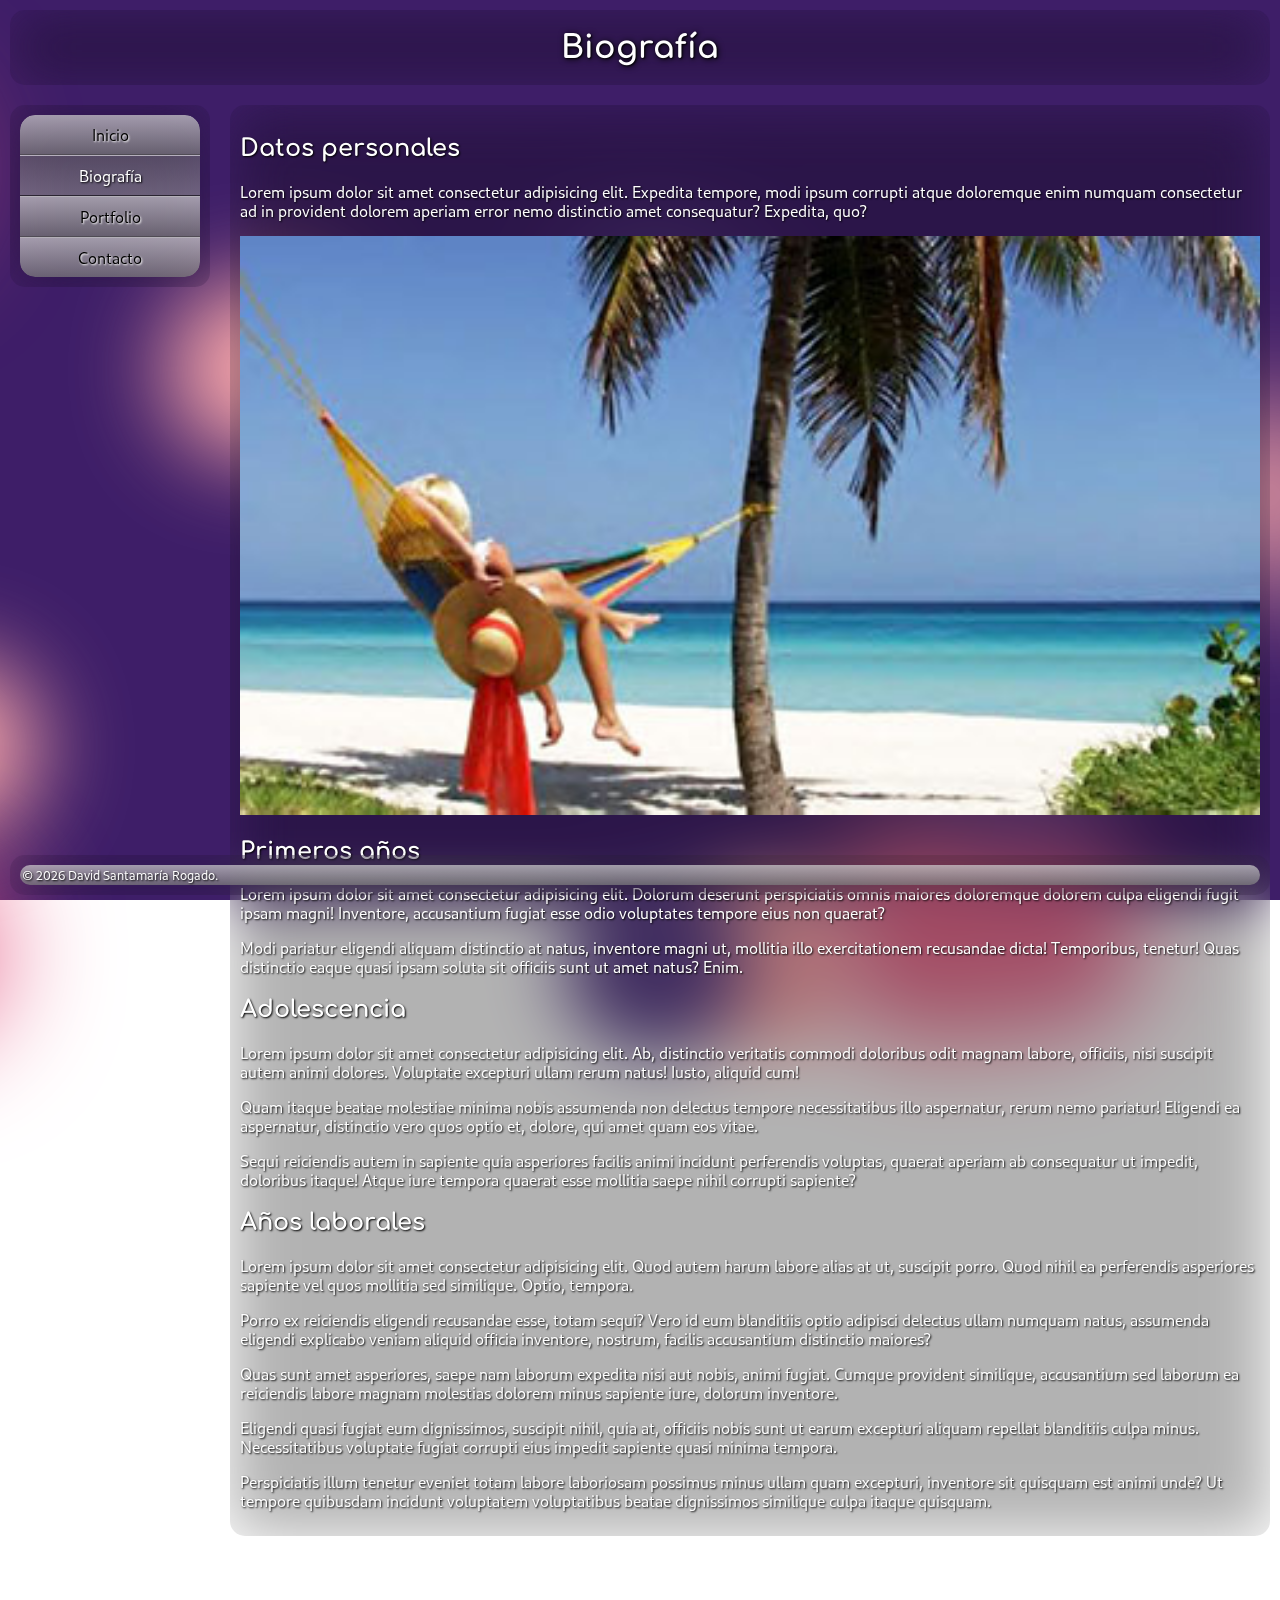
==== pages/biografia.html @ a2155848 "add transparentBox class and refactor elements border and backfilters Signed-off-by: David Santamarí" ====
<!DOCTYPE html>
<html lang="es">

<head>
  <meta charset="UTF-8">
  <meta name="viewport" content="width=device-width, initial-scale=1.0">
  <link rel="stylesheet" href="../css/main.css">
  <title>Biografía - Proyecto página personal</title>
</head>

<body>
  <div class="background">
    <span></span><span></span><span></span><span></span><span></span>
    <span></span><span></span><span></span><span></span><span></span>
    <span></span><span></span><span></span><span></span><span></span>
    <span></span><span></span><span></span><span></span><span></span>
  </div>
  <header class="transparentBox">
    <h1>Biografía</h1>
  </header>
  <nav class="transparentBox">
    <ul>
      <li><a href="../index.html">Inicio</a></li>
      <li><a class="selected">Biografía</a></li>
      <li><a href="portfolio.html">Portfolio</a></li>
      <li><a href="contacto.html">Contacto</a></li>
    </ul>
  </nav>
  <main class="transparentBox">
    <article>
      <h2>Datos personales</h2>
      <p>Lorem ipsum dolor sit amet consectetur adipisicing elit. Expedita tempore, modi ipsum corrupti atque
        doloremque
        enim numquam consectetur ad in provident dolorem aperiam error nemo distinctio amet consequatur? Expedita,
        quo?
      </p>
      <div><img src="../assets/images/viajes/viajes-1.jpg" alt=""></div>
    </article>
    <article>
      <h2>Primeros años</h2>
      <p>Lorem ipsum dolor sit amet consectetur adipisicing elit. Dolorum deserunt perspiciatis omnis maiores
        doloremque dolorem culpa eligendi fugit ipsam magni! Inventore, accusantium fugiat esse odio voluptates
        tempore eius non quaerat?</p>
      <p>Modi pariatur eligendi aliquam distinctio at natus, inventore magni
        ut, mollitia illo exercitationem recusandae dicta! Temporibus, tenetur! Quas distinctio eaque quasi ipsam
        soluta sit officiis sunt ut amet natus? Enim.</p>
    </article>
    <article>
      <h2>Adolescencia</h2>
      <p>Lorem ipsum dolor sit amet consectetur adipisicing elit. Ab, distinctio veritatis commodi doloribus
        odit magnam labore, officiis, nisi suscipit autem animi dolores. Voluptate excepturi ullam rerum natus!
        Iusto, aliquid cum!</p>
      <p>Quam itaque beatae molestiae minima nobis assumenda non delectus tempore
        necessitatibus illo aspernatur, rerum nemo pariatur! Eligendi ea aspernatur, distinctio vero quos optio et,
        dolore, qui amet quam eos vitae.</p>
      <p>Sequi reiciendis autem in sapiente quia asperiores facilis
        animi incidunt perferendis voluptas, quaerat aperiam ab consequatur ut impedit, doloribus itaque! Atque iure
        tempora quaerat esse mollitia saepe nihil corrupti sapiente?</p>
    </article>
    <article>
      <h2>Años laborales</h2>
      <p>Lorem ipsum dolor sit amet consectetur adipisicing elit. Quod autem harum labore alias at ut, suscipit
        porro. Quod nihil ea perferendis asperiores sapiente vel quos mollitia sed similique. Optio,
        tempora.</p>
      <p>Porro ex reiciendis eligendi recusandae esse, totam sequi? Vero id eum blanditiis optio
        adipisci delectus ullam numquam natus, assumenda eligendi explicabo veniam aliquid officia inventore,
        nostrum, facilis accusantium distinctio maiores?</p>
      <p>Quas sunt amet asperiores, saepe nam laborum
        expedita nisi aut nobis, animi fugiat. Cumque provident similique, accusantium sed laborum ea reiciendis
        labore magnam molestias dolorem minus sapiente iure, dolorum inventore.</p>
      <p>Eligendi quasi fugiat
        eum dignissimos, suscipit nihil, quia at, officiis nobis sunt ut earum excepturi aliquam repellat blanditiis
        culpa minus. Necessitatibus voluptate fugiat corrupti eius impedit sapiente quasi minima
        tempora.</p>
      <p>Perspiciatis illum tenetur eveniet totam labore laboriosam possimus minus ullam quam
        excepturi, inventore sit quisquam est animi unde? Ut tempore quibusdam incidunt voluptatem voluptatibus
        beatae dignissimos similique culpa itaque quisquam.</p>
    </article>
  </main>
  <footer class="transparentBox">
    <p>&copy; 2026 David Santamaría Rogado.</p>
  </footer>
</body>

</html>
---- css/main.css ----
@import 'background.css';

@font-face {
  font-family: 'Cantarell';
  src: url('../assets/fonts/Cantarell-VF.otf') format('opentype');
}

@font-face {
  font-family: 'Comfortaa';
  src: url('../assets/fonts/Comfortaa-Light.otf') format('opentype');
  font-weight: 300;
  font-style: normal;
}

@font-face {
  font-family: 'Comfortaa';
  src: url('../assets/fonts/Comfortaa-Regular.otf') format('opentype');
  font-weight: 400;
  font-style: normal;
}

@font-face {
  font-family: 'Comfortaa';
  src: url('../assets/fonts/Comfortaa-Medium.otf') format('opentype');
  font-weight: 500;
  font-style: normal;
}

@font-face {
  font-family: 'Comfortaa';
  src: url('../assets/fonts/Comfortaa-SemiBold.otf') format('opentype');
  font-weight: 600;
  font-style: normal;
}

@font-face {
  font-family: 'Comfortaa';
  src: url('../assets/fonts/Comfortaa-Bold.otf') format('opentype');
  font-weight: 700;
  font-style: normal;
}

* {
  box-sizing: border-box;
  -moz-box-sizing: border-box;
  -webkit-box-sizing: border-box;
}

body {
  margin: 0;
  display: flex;
  /* No le doy la posibilidad de wrap porque en tamaños muy reducidos
     falla. Se lo pongo en media query para tamaños superiores. */
  flex-direction: column;
}

h1 {
  margin: 0;
  padding: 10px;
  text-align: center;
}

h1,
h2,
h3,
h4,
h5,
h6 {
  font-family: Comfortaa, sans-serif;
}

header {
  text-shadow:
    1px 1px 2px black,
    1px 1px 6px black;
  color: white;
}

nav,
header,
main,
footer {
  font-family: Cantarell, sans-serif;
}

main {
  text-shadow: 1px 1px 2px black;
  color: white;
}

main img,
main video {
  width: 100%;
}

nav {
  position: sticky;
  top: 10px;
  z-index: 1;
}

nav>ul {
  /* Si no le hago display table me
     inserta unos espacio en blanco
     entre los elementos. */
  /* Con table solo con webkit no pone
     los espacios. Con flex paerece que
     lo hace bien en todos.*/
  display: flex;
  overflow: auto;
  margin: 0;
  padding: 0;
  /* border: 1px solid dimgrey; */
  border-radius: 15px;
  list-style: none;
}

nav>ul>li {
  flex-grow: 1;
}

nav>ul>li>a {
  display: block;
  padding: 10px;
  border-left: 1px solid rgba(255, 255, 255, 0.5);
  border-right: 1px solid rgba(0, 0, 0, 0.5);
  text-decoration: none;
  text-align: center;
  text-shadow: 1px 1px 2px white;
  color: black;
  background-image: linear-gradient(to bottom, rgba(211, 211, 211, 0.7), rgba(128, 128, 128, 0.7));
}

nav>ul>li:first-child>a {
  border-left: none;
  border-top-left-radius: 15px;
  border-bottom-left-radius: 15px;
}

nav>ul>li:last-child>a {
  border-right: none;
  border-top-right-radius: 15px;
  border-bottom-right-radius: 15px;
}

nav>ul>li>a:hover {
  background-image: linear-gradient(to bottom, rgba(255, 255, 255, 0.4), rgba(169, 169, 169, 0.4));
  cursor: cell;
}

nav>ul>li>a.selected {
  background-image: linear-gradient(to bottom, rgba(128, 128, 128, 0.5), rgba(169, 169, 169, 0.5));
  color: white;
  text-shadow: 1px 1px 2px black;
  cursor: default;
}

footer {
  position: sticky;
  bottom: 5px;
  font-size: 0.8em;
  text-shadow: 1px 1px 2px black;
  color: white;
}

footer>p {
  margin: 0;
  padding: 2px;
  /* border: 1px solid dimgrey; */
  border-radius: 10px;
  background-image: linear-gradient(to bottom, rgba(211, 211, 211, 0.7), rgba(128, 128, 128, 0.7));
}

.transparentBox {
  margin: 10px;
  padding: 10px;
  border-radius: 15px;
  backdrop-filter: blur(30px) brightness(70%);
}

@media screen and (min-width: 768px) {
  body {
    flex-flow: row wrap;
    align-items: flex-start;
  }

  header,
  footer {
    width: 100%;
  }

  main {
    flex-grow: 1;
    width: calc(100% - 240px);
  }

  nav {
    width: 200px;
  }

  nav>ul {
    flex-direction: column;
  }

  nav>ul>li>a {
    border-top: 1px solid rgba(255, 255, 255, 0.5);
    border-bottom: 1px solid rgba(0, 0, 0, 0.5);
    border-left: 0;
    border-right: 0;
  }

  nav>ul>li:first-child>a {
    border-top: none;
    border-top-right-radius: 15px;
    border-bottom-left-radius: 0;
  }

  nav>ul>li:last-child>a {
    border-bottom: none;
    border-top-right-radius: 0;
    border-bottom-left-radius: 15px;
  }
}
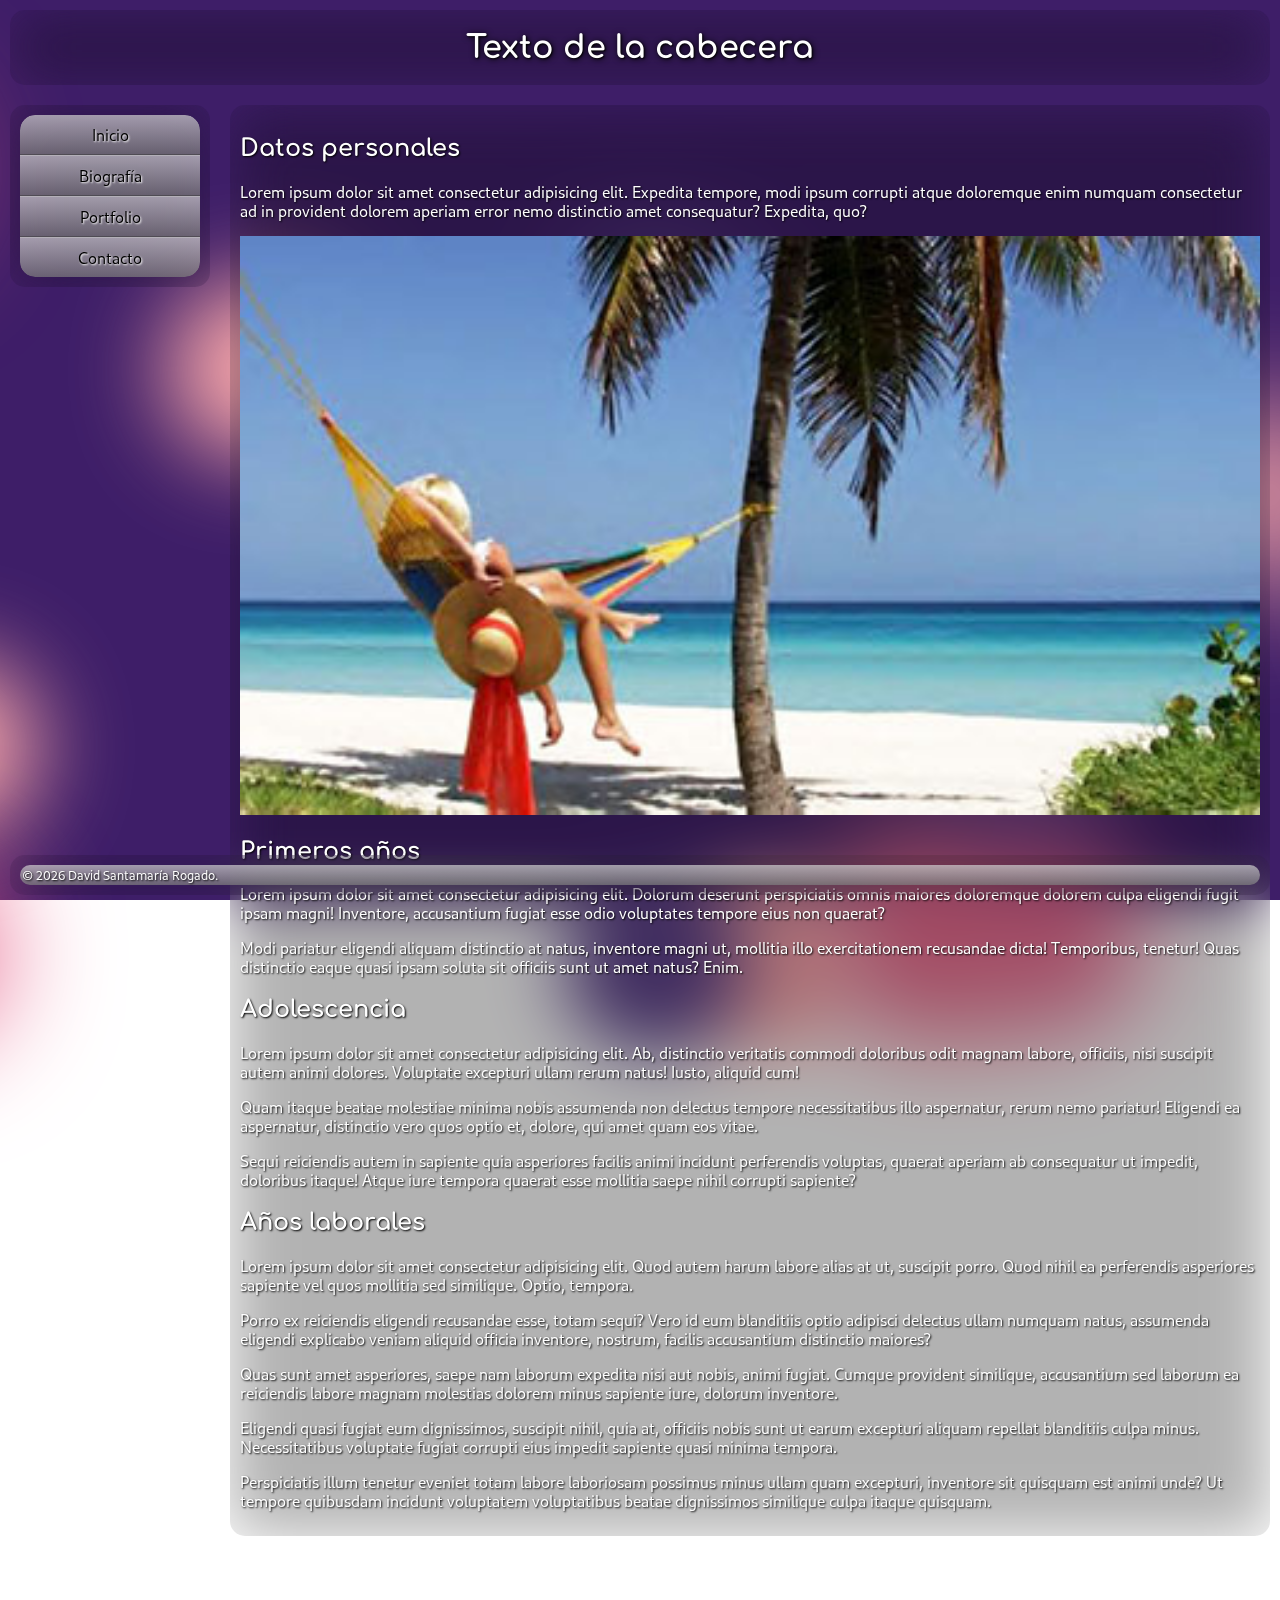
==== commit db94e550: "rustic common web elements implementation Signed-off-by: David Santamaría Rogado <howl.nsp@gmail.com" ====
--- a/pages/biografia.html
+++ b/pages/biografia.html
@@ -5,6 +5,7 @@
   <meta charset="UTF-8">
   <meta name="viewport" content="width=device-width, initial-scale=1.0">
   <link rel="stylesheet" href="../css/main.css">
+  <script src="../js/main.js" defer></script>
   <title>Biografía - Proyecto página personal</title>
 </head>
 
@@ -15,17 +16,6 @@
     <span></span><span></span><span></span><span></span><span></span>
     <span></span><span></span><span></span><span></span><span></span>
   </div>
-  <header class="transparentBox">
-    <h1>Biografía</h1>
-  </header>
-  <nav class="transparentBox">
-    <ul>
-      <li><a href="../index.html">Inicio</a></li>
-      <li><a class="selected">Biografía</a></li>
-      <li><a href="portfolio.html">Portfolio</a></li>
-      <li><a href="contacto.html">Contacto</a></li>
-    </ul>
-  </nav>
   <main class="transparentBox">
     <article>
       <h2>Datos personales</h2>
@@ -77,9 +67,6 @@
         beatae dignissimos similique culpa itaque quisquam.</p>
     </article>
   </main>
-  <footer class="transparentBox">
-    <p>&copy; 2026 David Santamaría Rogado.</p>
-  </footer>
 </body>
 
 </html>
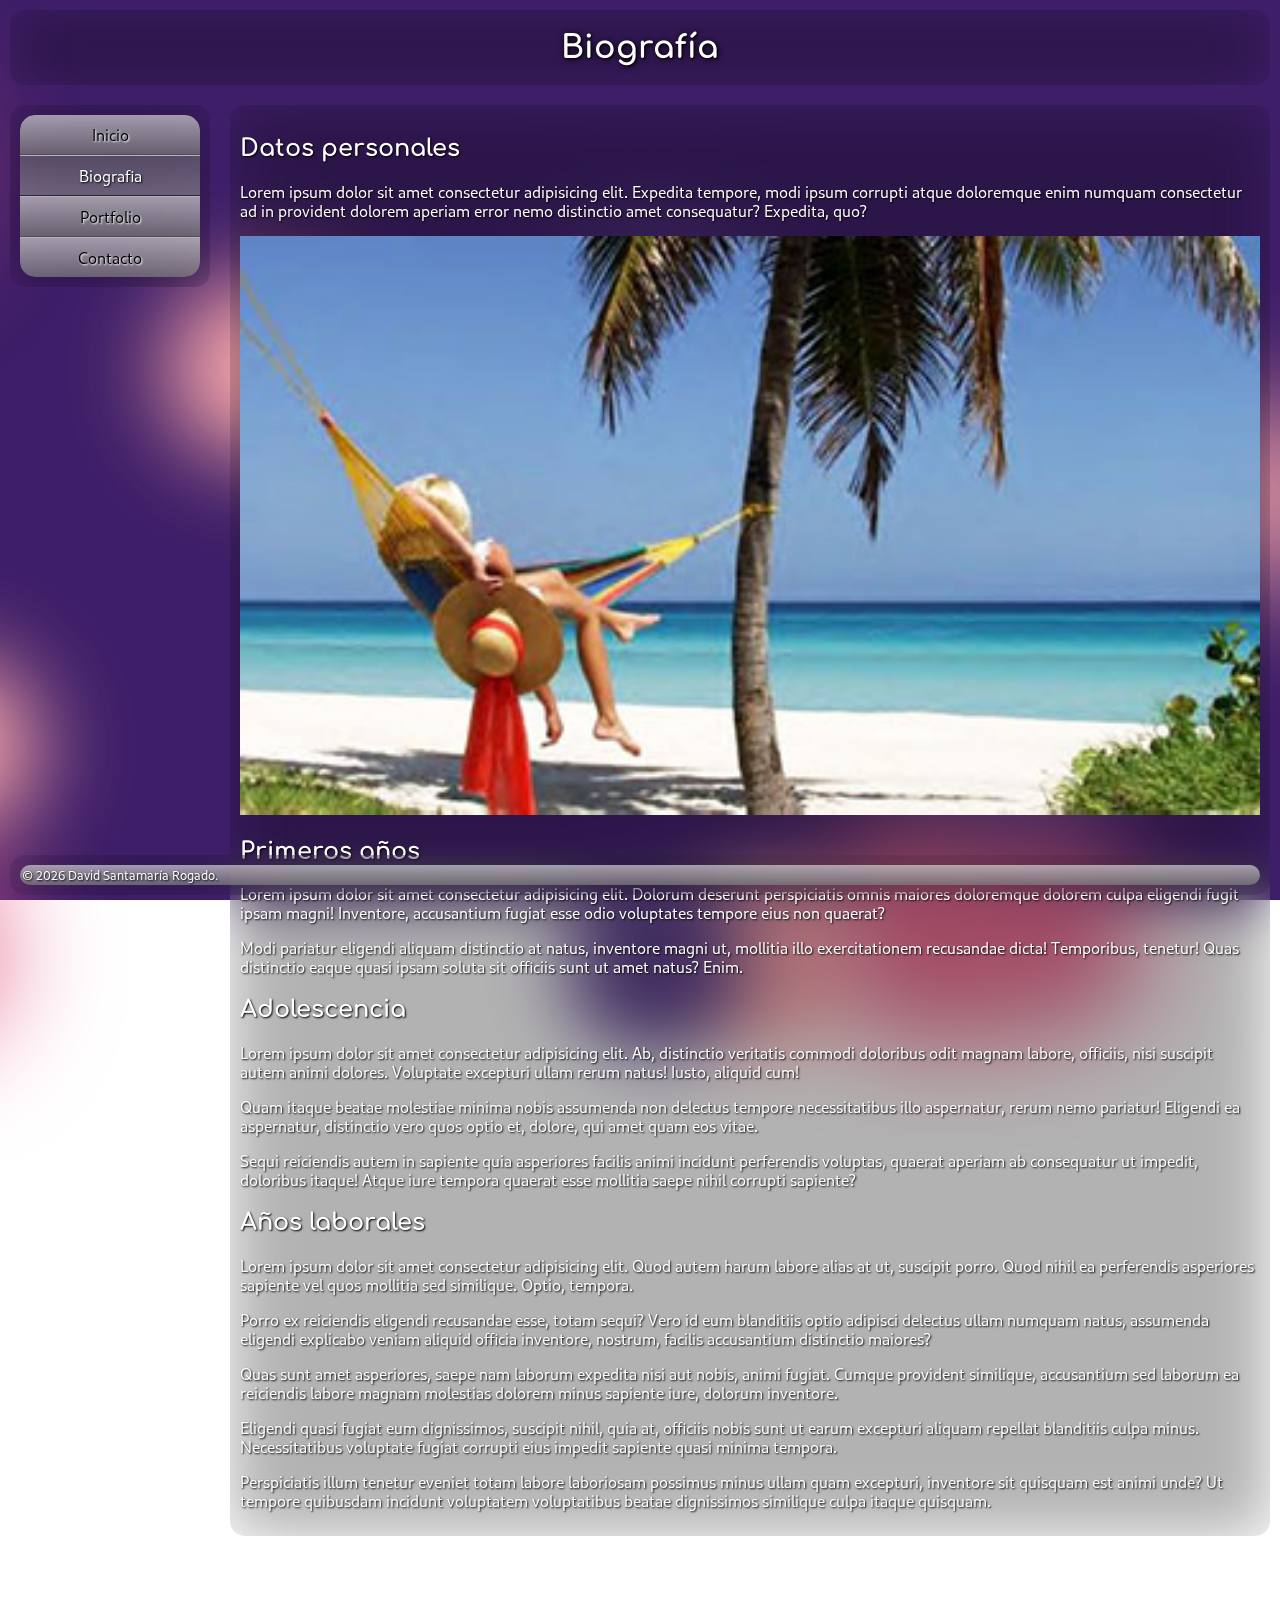
==== commit 377b8ba6: "change pages titles Signed-off-by: David Santamaría Rogado <howl.nsp@gmail.com>" ====
--- a/pages/biografia.html
+++ b/pages/biografia.html
@@ -6,7 +6,7 @@
   <meta name="viewport" content="width=device-width, initial-scale=1.0">
   <link rel="stylesheet" href="../css/main.css">
   <script src="../js/main.js" defer></script>
-  <title>Biografía - Proyecto página personal</title>
+  <title>Biografía - Proyecto Web</title>
 </head>
 
 <body>
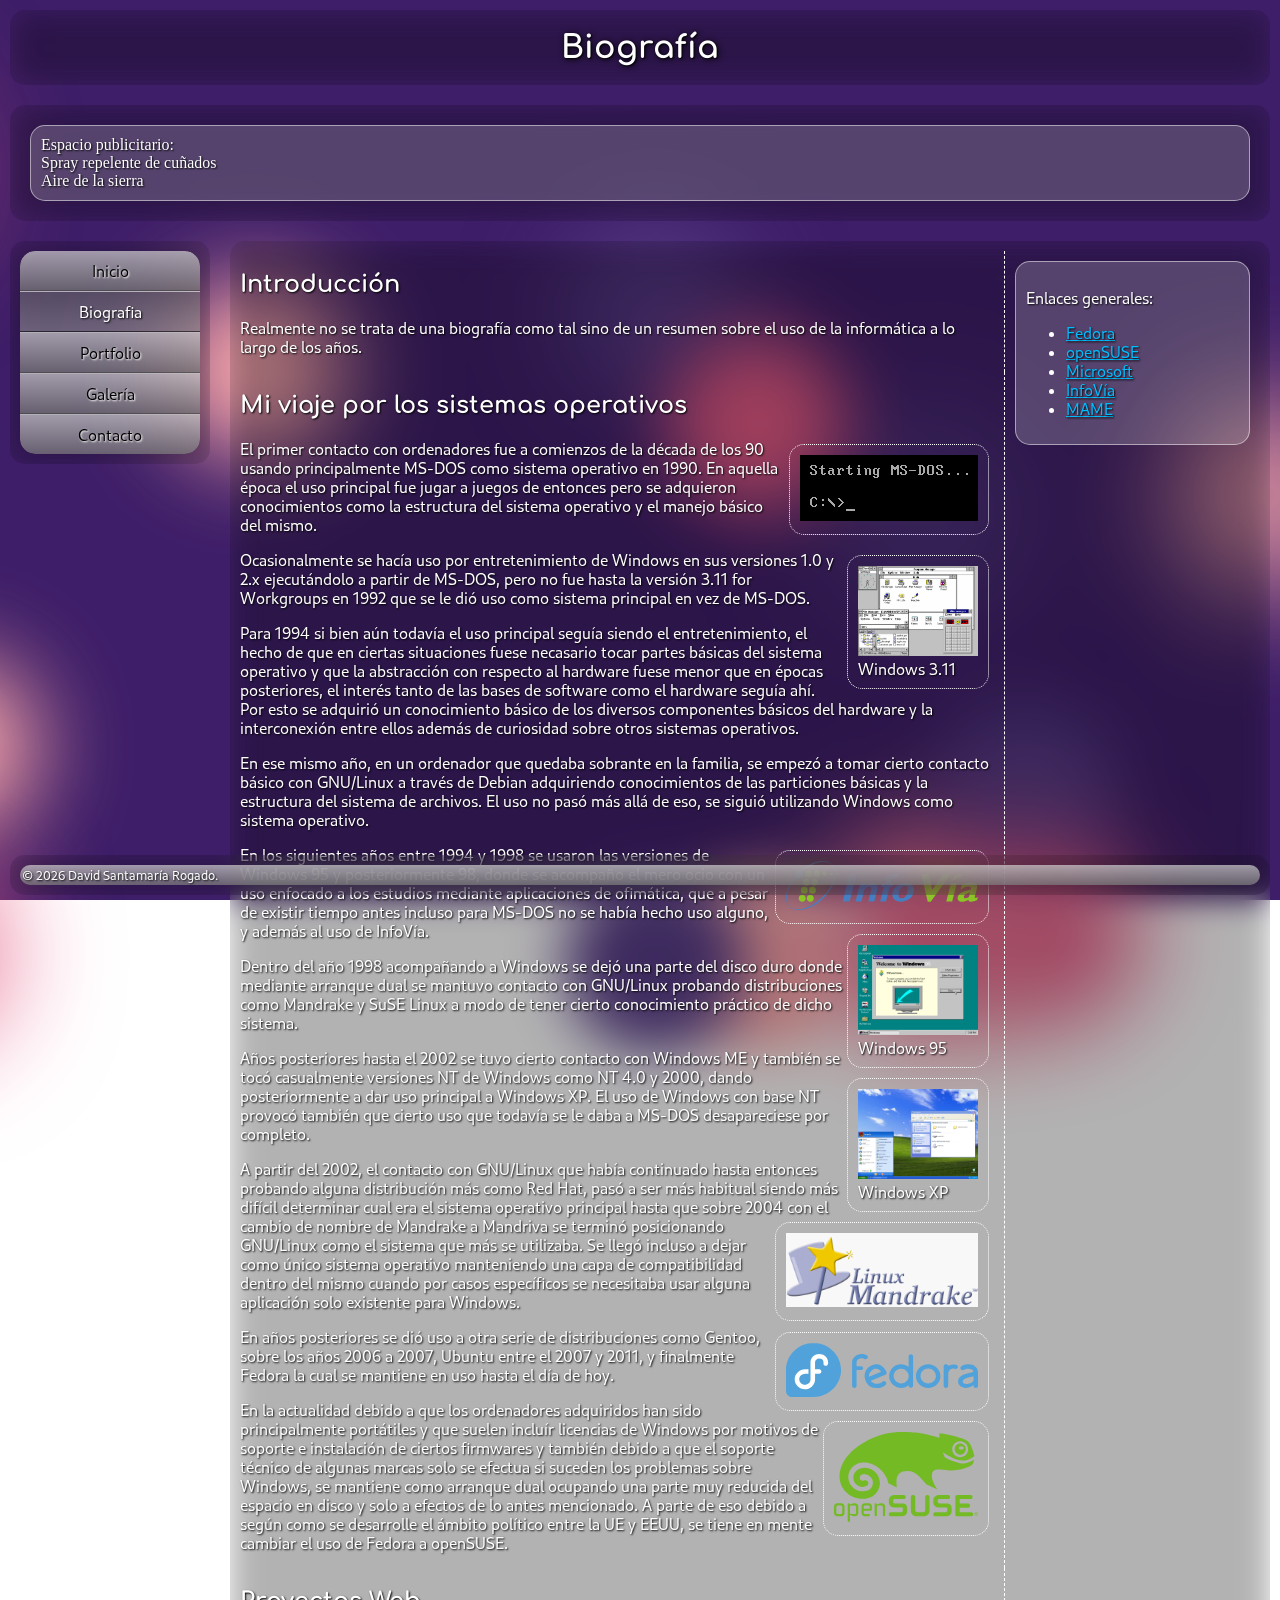
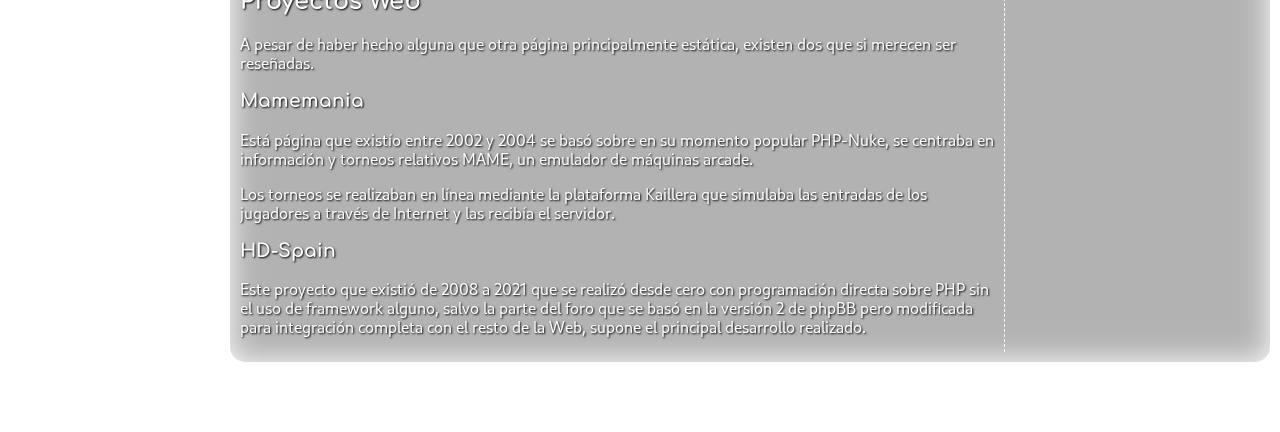
==== commit 987b2580: "write bio content Signed-off-by: David Santamaría Rogado <howl.nsp@gmail.com>" ====
--- a/pages/biografia.html
+++ b/pages/biografia.html
@@ -18,53 +18,140 @@
   </div>
   <main class="transparentBox">
     <article>
-      <h2>Datos personales</h2>
-      <p>Lorem ipsum dolor sit amet consectetur adipisicing elit. Expedita tempore, modi ipsum corrupti atque
-        doloremque
-        enim numquam consectetur ad in provident dolorem aperiam error nemo distinctio amet consequatur? Expedita,
-        quo?
-      </p>
-      <div><img src="../assets/images/viajes/viajes-1.jpg" alt=""></div>
-    </article>
-    <article>
-      <h2>Primeros años</h2>
-      <p>Lorem ipsum dolor sit amet consectetur adipisicing elit. Dolorum deserunt perspiciatis omnis maiores
-        doloremque dolorem culpa eligendi fugit ipsam magni! Inventore, accusantium fugiat esse odio voluptates
-        tempore eius non quaerat?</p>
-      <p>Modi pariatur eligendi aliquam distinctio at natus, inventore magni
-        ut, mollitia illo exercitationem recusandae dicta! Temporibus, tenetur! Quas distinctio eaque quasi ipsam
-        soluta sit officiis sunt ut amet natus? Enim.</p>
-    </article>
-    <article>
-      <h2>Adolescencia</h2>
-      <p>Lorem ipsum dolor sit amet consectetur adipisicing elit. Ab, distinctio veritatis commodi doloribus
-        odit magnam labore, officiis, nisi suscipit autem animi dolores. Voluptate excepturi ullam rerum natus!
-        Iusto, aliquid cum!</p>
-      <p>Quam itaque beatae molestiae minima nobis assumenda non delectus tempore
-        necessitatibus illo aspernatur, rerum nemo pariatur! Eligendi ea aspernatur, distinctio vero quos optio et,
-        dolore, qui amet quam eos vitae.</p>
-      <p>Sequi reiciendis autem in sapiente quia asperiores facilis
-        animi incidunt perferendis voluptas, quaerat aperiam ab consequatur ut impedit, doloribus itaque! Atque iure
-        tempora quaerat esse mollitia saepe nihil corrupti sapiente?</p>
-    </article>
-    <article>
-      <h2>Años laborales</h2>
-      <p>Lorem ipsum dolor sit amet consectetur adipisicing elit. Quod autem harum labore alias at ut, suscipit
-        porro. Quod nihil ea perferendis asperiores sapiente vel quos mollitia sed similique. Optio,
-        tempora.</p>
-      <p>Porro ex reiciendis eligendi recusandae esse, totam sequi? Vero id eum blanditiis optio
-        adipisci delectus ullam numquam natus, assumenda eligendi explicabo veniam aliquid officia inventore,
-        nostrum, facilis accusantium distinctio maiores?</p>
-      <p>Quas sunt amet asperiores, saepe nam laborum
-        expedita nisi aut nobis, animi fugiat. Cumque provident similique, accusantium sed laborum ea reiciendis
-        labore magnam molestias dolorem minus sapiente iure, dolorum inventore.</p>
-      <p>Eligendi quasi fugiat
-        eum dignissimos, suscipit nihil, quia at, officiis nobis sunt ut earum excepturi aliquam repellat blanditiis
-        culpa minus. Necessitatibus voluptate fugiat corrupti eius impedit sapiente quasi minima
-        tempora.</p>
-      <p>Perspiciatis illum tenetur eveniet totam labore laboriosam possimus minus ullam quam
-        excepturi, inventore sit quisquam est animi unde? Ut tempore quibusdam incidunt voluptatem voluptatibus
-        beatae dignissimos similique culpa itaque quisquam.</p>
+      <section>
+        <h2>Introducción</h2>
+        <p>
+          Realmente no se trata de una biografía como tal sino de un resumen sobre el uso de la informática a lo largo
+          de los años.
+        </p>
+      </section>
+      <section>
+        <h2>Mi viaje por los sistemas operativos</h2>
+        <figure>
+          <img src="../assets/images/biografia/StartingMsdos.png" alt="MS-DOS prompt">
+        </figure>
+        <p>
+          El primer contacto con ordenadores fue a comienzos de la década de los 90 usando principalmente MS-DOS como
+          sistema operativo en 1990. En aquella época el uso principal fue jugar a juegos de entonces pero se adquieron
+          conocimientos como la estructura del sistema operativo y el manejo básico del mismo.
+        </p>
+        <figure>
+          <img src="../assets/images/biografia/Windows_3.11_workspace.png" alt="Windows 3.11">
+          <figcaption>Windows 3.11</figcaption>
+        </figure>
+        <p>
+          Ocasionalmente se hacía uso por entretenimiento de Windows en sus versiones 1.0 y 2.x ejecutándolo a partir
+          de MS-DOS, pero no fue hasta la versión 3.11 for Workgroups en 1992 que se le dió uso como sistema principal
+          en vez de MS-DOS.
+        </p>
+        <p>
+          Para 1994 si bien aún todavía el uso principal seguía siendo el entretenimiento, el hecho de que en ciertas
+          situaciones fuese necasario tocar partes básicas del sistema operativo y que la abstracción con respecto al
+          hardware fuese menor que en épocas posteriores, el interés tanto de las bases de software como el hardware
+          seguía ahí. Por esto se adquirió un conocimiento básico de los diversos componentes básicos del hardware y
+          la
+          interconexión entre ellos además de curiosidad sobre otros sistemas operativos.
+        </p>
+        <p>
+          En ese mismo año, en un ordenador que quedaba sobrante en la familia, se empezó a tomar cierto contacto
+          básico con GNU/Linux a través de Debian adquiriendo conocimientos de las particiones básicas y la estructura
+          del sistema de archivos. El uso no pasó más allá de eso, se siguió utilizando Windows como sistema
+          operativo.
+        </p>
+        <figure>
+          <img src="../assets/images/biografia/Infovia_recreado.svg" alt="InfoVía logo">
+        </figure>
+        <figure>
+          <img src="../assets/images/biografia/Windows_95_at_first_run.png" alt="Windows 95">
+          <figcaption>Windows 95</figcaption>
+        </figure>
+        <p>
+          En los siguientes años entre 1994 y 1998 se usaron las versiones de Windows 95 y posteriormente 98, donde
+          se
+          acompaño el mero ocio con un uso enfocado a los estudios mediante aplicaciones de ofimática, que a pesar de
+          existir tiempo antes incluso para MS-DOS no se había hecho uso alguno, y además al uso de InfoVía.
+        </p>
+        <p>
+          Dentro del año 1998 acompañando a Windows se dejó una parte del disco duro donde mediante arranque dual se
+          mantuvo contacto con GNU/Linux probando distribuciones como Mandrake y SuSE Linux a modo de tener cierto
+          conocimiento práctico de dicho sistema.
+        </p>
+        <figure>
+          <img src="../assets/images/biografia/Windows_XP_Luna.png" alt="Windows XP">
+          <figcaption>Windows XP</figcaption>
+        </figure>
+        <p>
+          Años posteriores hasta el 2002 se tuvo cierto contacto con Windows ME y también se tocó casualmente versiones
+          NT de Windows como NT 4.0 y 2000, dando posteriormente a dar uso principal a Windows XP. El uso de Windows
+          con
+          base NT provocó también que cierto uso que todavía se le daba a MS-DOS desapareciese por completo.
+        </p>
+        <figure>
+          <img src="../assets/images/biografia/LMDK520x200.gif" alt="Mandrake logo">
+        </figure>
+        <p>
+          A partir del 2002, el contacto con GNU/Linux que había continuado hasta entonces probando alguna
+          distribución
+          más como Red Hat, pasó a ser más habitual siendo más difícil determinar cual era el sistema operativo
+          principal hasta que sobre 2004 con el cambio de nombre de Mandrake a Mandriva se terminó posicionando
+          GNU/Linux como el sistema que más se utilizaba. Se llegó incluso a dejar como único sistema operativo
+          manteniendo una capa de compatibilidad dentro del mismo cuando por casos específicos se necesitaba usar alguna
+          aplicación solo existente para Windows.
+        </p>
+        <figure>
+          <img src="../assets/images/biografia/Fedora_logo_(2021).svg" alt="Fedora">
+        </figure>
+        <p>
+          En años posteriores se dió uso a otra serie de distribuciones como Gentoo, sobre los años 2006 a 2007,
+          Ubuntu
+          entre el 2007 y 2011, y finalmente Fedora la cual se mantiene en uso hasta el día de hoy.
+        </p>
+        <figure>
+          <img src="../assets/images/biografia/openSUSE logo.svg" alt="Windows 3.11">
+        </figure>
+        <p>
+          En la actualidad debido a que los ordenadores adquiridos han sido principalmente portátiles y que suelen
+          incluír licencias de Windows por motivos de soporte e instalación de ciertos firmwares y también debido a
+          que
+          el soporte técnico de algunas marcas solo se efectua si suceden los problemas sobre Windows, se mantiene
+          como
+          arranque dual ocupando una parte muy reducida del espacio en disco y solo a efectos de lo antes mencionado.
+          A
+          parte de eso debido a según como se desarrolle el ámbito político entre la UE y EEUU, se tiene en mente
+          cambiar el uso de Fedora a openSUSE.
+        </p>
+      </section>
+      <section>
+        <h2>Proyectos Web</h2>
+        <p>A pesar de haber hecho alguna que otra página principalmente estática, existen dos que si merecen ser
+          reseñadas.</p>
+        <h3>Mamemania</h3>
+        <p>
+          Está página que existío entre 2002 y 2004 se basó sobre en su momento popular PHP-Nuke, se centraba en
+          información y torneos relativos MAME, un emulador de máquinas arcade.</p>
+        <p>
+          Los torneos se realizaban en línea mediante la plataforma Kaillera que simulaba las entradas de los jugadores
+          a través de Internet y las recibía el servidor.
+        </p>
+        <h3>HD-Spain</h3>
+        <p>
+          Este proyecto que existió de 2008 a 2021 que se realizó desde cero con programación directa sobre PHP sin el
+          uso de framework alguno,
+          salvo la parte del foro que se basó en la versión 2 de phpBB pero modificada para integración completa con el
+          resto de la Web, supone el principal desarrollo realizado.
+        </p>
+      </section>
+      <aside class="solidBox">
+        <p>Enlaces generales:
+        <ul>
+          <li><a href="https://fedoraproject.org/">Fedora</a></li>
+          <li><a href="https://www.opensuse.org/">openSUSE</a></li>
+          <li><a href="https://www.microsoft.com/">Microsoft</a></li>
+          <li><a href="https://es.wikipedia.org/wiki/InfoV%C3%ADa">InfoVía</a></li>
+          <li><a href="https://www.mamedev.org/">MAME</a></li>
+        </ul>
+        </p>
+      </aside>
     </article>
   </main>
 </body>
--- a/css/main.css
+++ b/css/main.css
@@ -52,6 +52,20 @@
   /* No le doy la posibilidad de wrap porque en tamaños muy reducidos
      falla. Se lo pongo en media query para tamaños superiores. */
   flex-direction: column;
+  text-shadow: 1px 1px 2px black;
+  color: white;
+}
+
+a {
+  color: deepskyblue;
+}
+
+a:hover {
+  color: hotpink;
+}
+
+a:visited {
+  color: orchid;
 }
 
 h1 {
@@ -73,7 +87,6 @@
   text-shadow:
     1px 1px 2px black,
     1px 1px 6px black;
-  color: white;
 }
 
 nav,
@@ -83,23 +96,36 @@
   font-family: Cantarell, sans-serif;
 }
 
-main {
-  text-shadow: 1px 1px 2px black;
-  color: white;
-}
-
 main img,
 main video {
   width: 100%;
 }
 
-nav {
+main figure {
+  margin: 5px;
+  padding: 10px;
+  /* max-width: 30%;
+  max-height: 20dvh; */
+  border: 1px dotted white;
+  border-radius: 15px;
+}
+
+main figure img {
+  max-width: 15dvw;
+  max-height: 10dvh;
+}
+
+main aside {
+  display: none;
+}
+
+#principalNav {
   position: sticky;
   top: 10px;
   z-index: 1;
 }
 
-nav>ul {
+#principalNav>ul {
   /* Si no le hago display table me
      inserta unos espacio en blanco
      entre los elementos. */
@@ -115,11 +141,11 @@
   list-style: none;
 }
 
-nav>ul>li {
+#principalNav>ul>li {
   flex-grow: 1;
 }
 
-nav>ul>li>a {
+#principalNav>ul>li>a {
   display: block;
   padding: 10px;
   border-left: 1px solid rgba(255, 255, 255, 0.5);
@@ -131,24 +157,24 @@
   background-image: linear-gradient(to bottom, rgba(211, 211, 211, 0.7), rgba(128, 128, 128, 0.7));
 }
 
-nav>ul>li:first-child>a {
+#principalNav>ul>li:first-child>a {
   border-left: none;
   border-top-left-radius: 15px;
   border-bottom-left-radius: 15px;
 }
 
-nav>ul>li:last-child>a {
+#principalNav>ul>li:last-child>a {
   border-right: none;
   border-top-right-radius: 15px;
   border-bottom-right-radius: 15px;
 }
 
-nav>ul>li>a:hover {
+#principalNav>ul>li>a:hover {
   background-image: linear-gradient(to bottom, rgba(255, 255, 255, 0.4), rgba(169, 169, 169, 0.4));
   cursor: cell;
 }
 
-nav>ul>li>a.selected {
+#principalNav>ul>li>a.selected {
   background-image: linear-gradient(to bottom, rgba(128, 128, 128, 0.5), rgba(169, 169, 169, 0.5));
   color: white;
   text-shadow: 1px 1px 2px black;
@@ -159,8 +185,6 @@
   position: sticky;
   bottom: 5px;
   font-size: 0.8em;
-  text-shadow: 1px 1px 2px black;
-  color: white;
 }
 
 footer>p {
@@ -175,7 +199,30 @@
   margin: 10px;
   padding: 10px;
   border-radius: 15px;
-  backdrop-filter: blur(30px) brightness(70%);
+  backdrop-filter: blur(15px) brightness(70%);
+}
+
+.solidBox {
+  margin: 10px;
+  padding: 10px;
+  background-color: rgba(255, 255, 255, 0.2);
+  border: 1px solid rgba(255, 255, 255, 0.5);
+  border-radius: 15px;
+}
+
+.flexContainer {
+  display: flex;
+  flex-flow: row wrap;
+}
+
+.flexItem {
+  flex-basis: 100%;
+}
+
+@media screen and (min-width: 600px) {
+  .flexItem {
+    flex-basis: calc(50% - 20px);
+  }
 }
 
 @media screen and (min-width: 768px) {
@@ -185,39 +232,72 @@
   }
 
   header,
-  footer {
-    width: 100%;
+  footer,
+  #publicidad {
+    flex-basis: 100%;
   }
 
   main {
-    flex-grow: 1;
-    width: calc(100% - 240px);
-  }
-
-  nav {
-    width: 200px;
-  }
-
-  nav>ul {
+    flex-basis: calc(100% - 240px);
+  }
+
+  main article figure {
+    float: right;
+    clear: right;
+  }
+
+  #principalNav {
+    flex-basis: 200px;
+  }
+
+  #principalNav>ul {
     flex-direction: column;
   }
 
-  nav>ul>li>a {
+  #principalNav>ul>li>a {
     border-top: 1px solid rgba(255, 255, 255, 0.5);
     border-bottom: 1px solid rgba(0, 0, 0, 0.5);
     border-left: 0;
     border-right: 0;
   }
 
-  nav>ul>li:first-child>a {
+  #principalNav>ul>li:first-child>a {
     border-top: none;
     border-top-right-radius: 15px;
     border-bottom-left-radius: 0;
   }
 
-  nav>ul>li:last-child>a {
+  #principalNav>ul>li:last-child>a {
     border-bottom: none;
     border-top-right-radius: 0;
     border-bottom-left-radius: 15px;
   }
 }
+
+@media screen and (min-width: 1024px) {
+
+  main section {
+    float: left;
+    width: 75%;
+    padding-right: 10px;
+    border-right: 1px dashed white;
+  }
+
+  main aside {
+    display: inline-block;
+    width: calc(25% - 20px);
+    padding: 10px;
+  }
+}
+
+@media screen and (min-width: 1200px) {
+  .flexItem {
+    flex-basis: calc(33.33% - 20px);
+  }
+}
+
+@media screen and (min-width: 1500px) {
+  .flexItem {
+    flex-basis: calc(25% - 20px);
+  }
+}
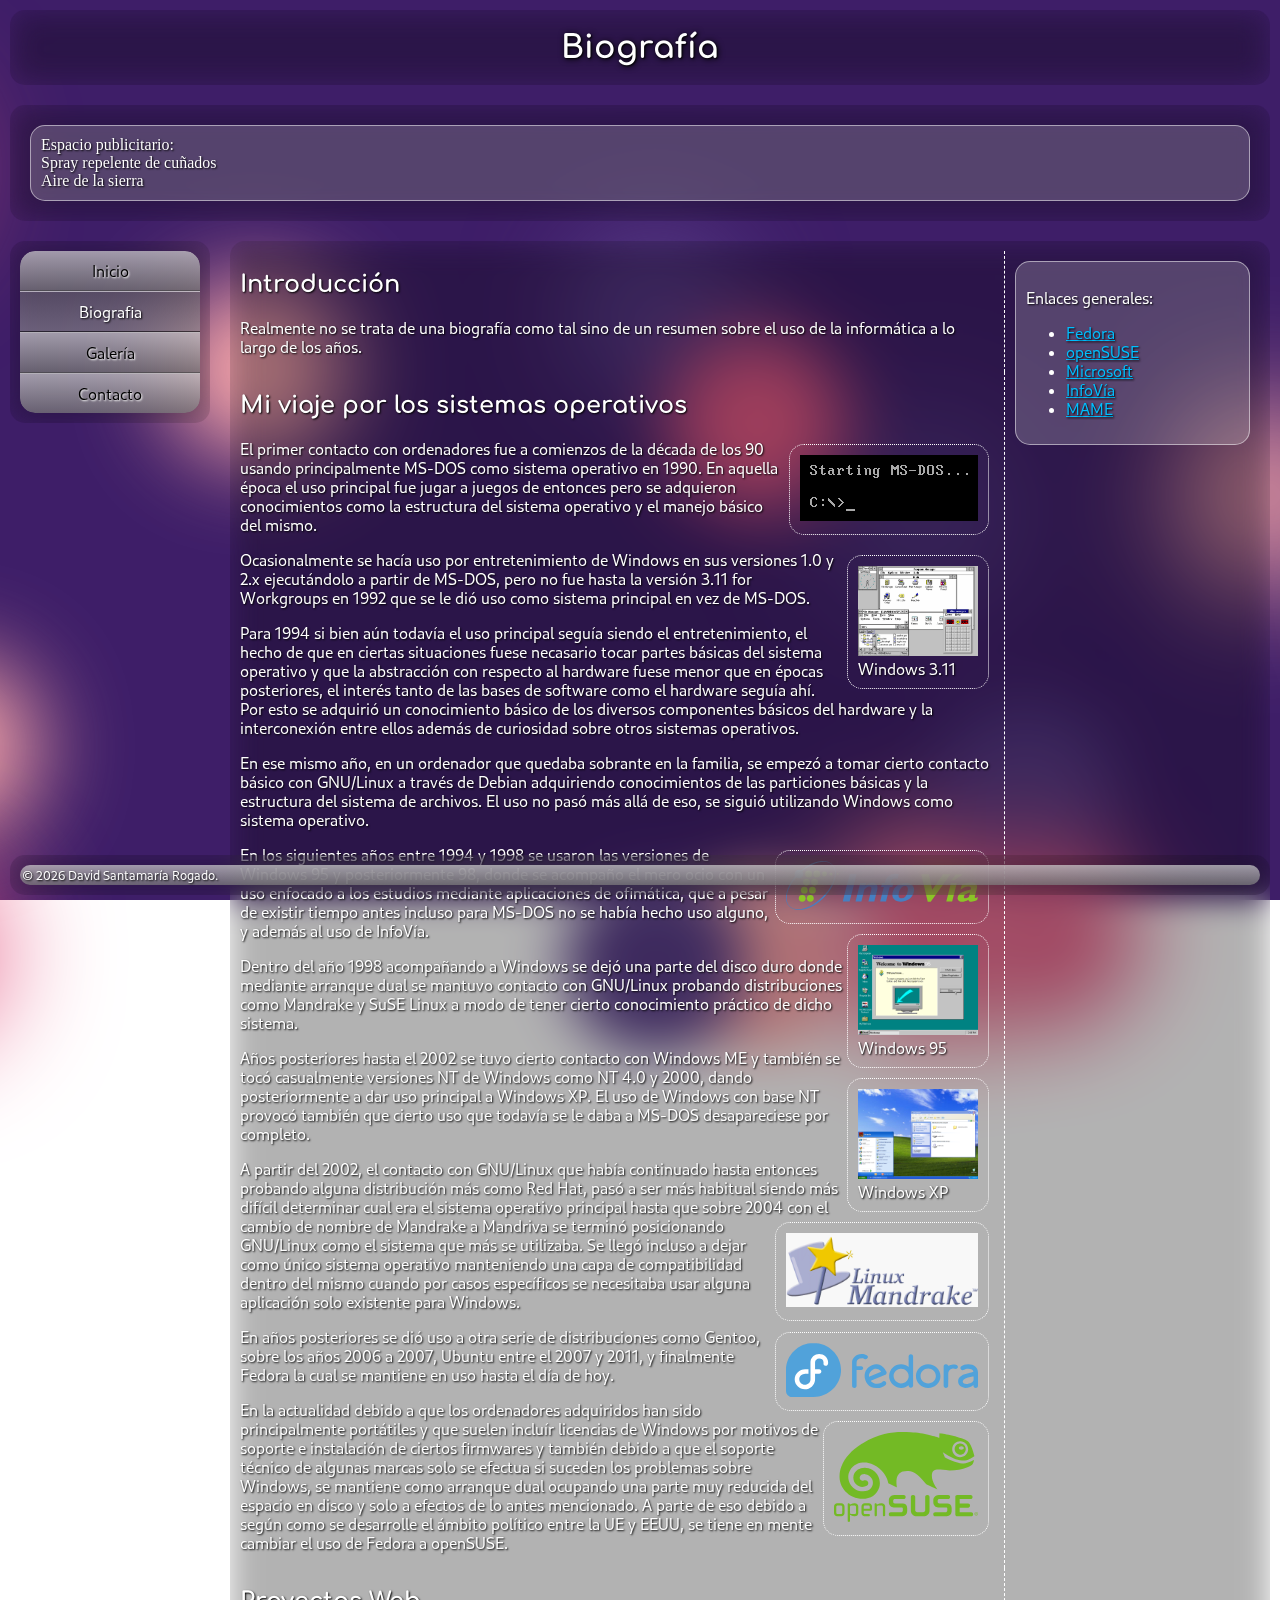
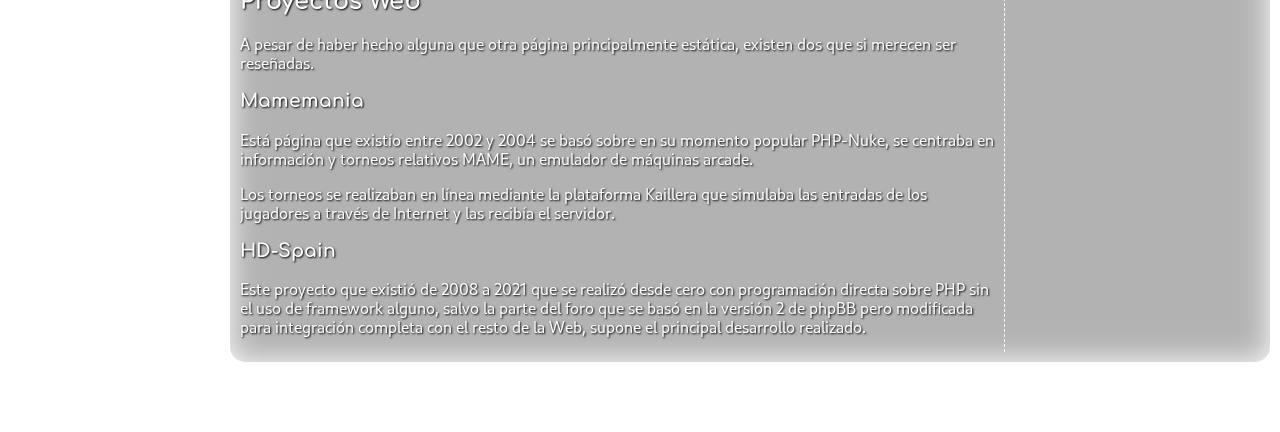
==== commit f6792db8: "place again in every page header, advertising, nav and footer as static Signed-off-by: David Santama" ====
--- a/pages/biografia.html
+++ b/pages/biografia.html
@@ -16,6 +16,20 @@
     <span></span><span></span><span></span><span></span><span></span>
     <span></span><span></span><span></span><span></span><span></span>
   </div>
+  <header class="transparentBox">
+    <h1>Biografía</h1>
+  </header>
+  <aside id="publicidad" class="transparentBox">
+    <p class="solidBox">Espacio publicitario:<br>Spray repelente de cuñados<br>Aire de la sierra</p>
+  </aside>
+  <nav id="principalNav" class="transparentBox">
+    <ul>
+      <li><a href="../index.html">Inicio</a></li>
+      <li><a class="selected">Biografia</a></li>
+      <li><a href="galeria.html">Galería</a></li>
+      <li><a href="contacto.html">Contacto</a></li>
+    </ul>
+  </nav>
   <main class="transparentBox">
     <article>
       <section>
@@ -154,6 +168,9 @@
       </aside>
     </article>
   </main>
+  <footer class="transparentBox">
+    <p>© 2026 David Santamaría Rogado.</p>
+  </footer>
 </body>
 
 </html>
--- a/css/main.css
+++ b/css/main.css
@@ -102,10 +102,9 @@
 }
 
 main figure {
+  display: inline-block;
   margin: 5px;
   padding: 10px;
-  /* max-width: 30%;
-  max-height: 20dvh; */
   border: 1px dotted white;
   border-radius: 15px;
 }
@@ -136,7 +135,6 @@
   overflow: auto;
   margin: 0;
   padding: 0;
-  /* border: 1px solid dimgrey; */
   border-radius: 15px;
   list-style: none;
 }
@@ -190,7 +188,6 @@
 footer>p {
   margin: 0;
   padding: 2px;
-  /* border: 1px solid dimgrey; */
   border-radius: 10px;
   background-image: linear-gradient(to bottom, rgba(211, 211, 211, 0.7), rgba(128, 128, 128, 0.7));
 }
@@ -219,13 +216,35 @@
   flex-basis: 100%;
 }
 
-@media screen and (min-width: 600px) {
+/* Dispositivos móviles medianos */
+@media screen and (min-width: 576px) {
   .flexItem {
     flex-basis: calc(50% - 20px);
   }
 }
 
+/* Tablets */
 @media screen and (min-width: 768px) {
+  main section {
+    float: left;
+    width: 75%;
+    padding-right: 10px;
+    border-right: 1px dashed white;
+  }
+
+  main aside {
+    display: inline-block;
+    width: calc(25% - 20px);
+    padding: 10px;
+  }
+
+  .flexItem {
+    flex-basis: calc(33.33% - 20px);
+  }
+}
+
+/* Pantallas de escritorio pequeñas */
+@media screen and (min-width: 992px) {
   body {
     flex-flow: row wrap;
     align-items: flex-start;
@@ -274,30 +293,9 @@
   }
 }
 
-@media screen and (min-width: 1024px) {
-
-  main section {
-    float: left;
-    width: 75%;
-    padding-right: 10px;
-    border-right: 1px dashed white;
-  }
-
-  main aside {
-    display: inline-block;
-    width: calc(25% - 20px);
-    padding: 10px;
-  }
-}
-
+/* Pantallas de escritorio grandes */
 @media screen and (min-width: 1200px) {
   .flexItem {
-    flex-basis: calc(33.33% - 20px);
-  }
-}
-
-@media screen and (min-width: 1500px) {
-  .flexItem {
     flex-basis: calc(25% - 20px);
   }
 }
